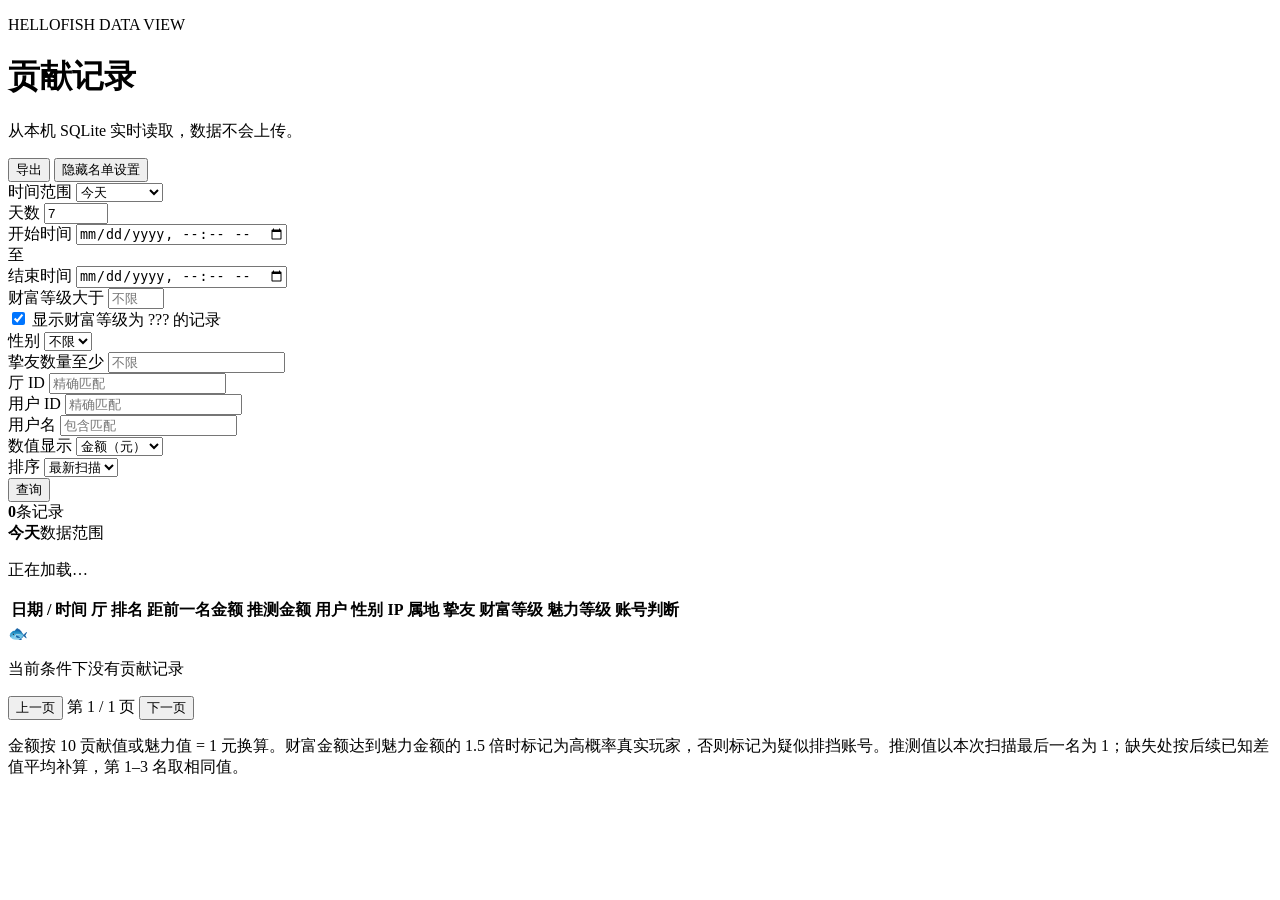
==== web/contributions/index.html @ b29a9151 "feat: filter contribution records by minute" ====
<!doctype html>
<html lang="zh-CN">
    <head>
        <meta charset="UTF-8" />
        <meta name="viewport" content="width=device-width, initial-scale=1.0" />
        <meta name="color-scheme" content="light" />
        <title>HelloFish · 贡献记录</title>
        <link rel="stylesheet" href="/styles.css?v=1.3.16" />
        <script src="/app.js?v=1.3.16" defer></script>
    </head>
    <body>
        <header class="hero">
            <div>
                <p class="eyebrow">HELLOFISH DATA VIEW</p>
                <h1>贡献记录</h1>
                <p class="subtitle">从本机 SQLite 实时读取，数据不会上传。</p>
            </div>
            <div class="hero-actions">
                <button id="open-export" class="secondary" type="button">导出</button>
                <button id="open-settings" class="secondary" type="button">隐藏名单设置</button>
            </div>
        </header>

        <main>
            <section class="panel filters" aria-label="筛选条件">
                <div class="field date-field">
                    <label for="date-mode">时间范围</label>
                    <select id="date-mode">
                        <option value="today">今天</option>
                        <option value="recent">近 N 天</option>
                        <option value="custom">自定义区间</option>
                    </select>
                </div>
                <div id="recent-control" class="field compact hidden">
                    <label for="recent-days">天数</label>
                    <input id="recent-days" type="number" min="1" max="3650" value="7" />
                </div>
                <div id="custom-control" class="date-range hidden">
                    <div class="field">
                        <label for="start-time">开始时间</label>
                        <input id="start-time" type="datetime-local" step="60" />
                    </div>
                    <span>至</span>
                    <div class="field">
                        <label for="end-time">结束时间</label>
                        <input id="end-time" type="datetime-local" step="60" />
                    </div>
                </div>
                <div class="field compact">
                    <label for="min-wealth">财富等级大于</label>
                    <input id="min-wealth" type="number" min="0" max="300" placeholder="不限" />
                </div>
                <label class="check-field">
                    <input id="include-unknown" type="checkbox" checked />
                    <span>显示财富等级为 ??? 的记录</span>
                </label>
                <div class="field compact">
                    <label for="gender">性别</label>
                    <select id="gender">
                        <option value="all">不限</option>
                        <option value="male">男</option>
                        <option value="female">女</option>
                        <option value="unknown">未知</option>
                    </select>
                </div>
                <div class="field compact">
                    <label for="min-friends">挚友数量至少</label>
                    <input id="min-friends" type="number" min="0" placeholder="不限" />
                </div>
                <div class="field id-field">
                    <label for="room-id">厅 ID</label>
                    <input id="room-id" type="search" placeholder="精确匹配" />
                </div>
                <div class="field id-field">
                    <label for="user-id">用户 ID</label>
                    <input id="user-id" type="search" placeholder="精确匹配" />
                </div>
                <div class="field search-field">
                    <label for="username">用户名</label>
                    <input id="username" type="search" placeholder="包含匹配" />
                </div>
                <div class="field compact">
                    <label for="unit">数值显示</label>
                    <select id="unit">
                        <option value="yuan" selected>金额（元）</option>
                        <option value="contribution">贡献值</option>
                    </select>
                </div>
                <div class="field compact">
                    <label for="sort">排序</label>
                    <select id="sort">
                        <option value="latest">最新扫描</option>
                        <option value="wealth">财富等级</option>
                        <option value="rank">厅内排名</option>
                    </select>
                </div>
                <button id="apply-filters" class="primary" type="button">查询</button>
            </section>

            <section class="summary" aria-live="polite">
                <div><strong id="record-total">0</strong><span>条记录</span></div>
                <div><strong id="date-summary">今天</strong><span>数据范围</span></div>
                <p id="status">正在加载…</p>
            </section>

            <section class="panel table-panel">
                <div class="table-scroll">
                    <table>
                        <thead>
                            <tr>
                                <th>日期 / 时间</th>
                                <th>厅</th>
                                <th>排名</th>
                                <th id="gap-heading">距前一名金额</th>
                                <th id="estimated-heading">推测金额</th>
                                <th>用户</th>
                                <th>性别</th>
                                <th>IP 属地</th>
                                <th>挚友</th>
                                <th>财富等级</th>
                                <th>魅力等级</th>
                                <th>账号判断</th>
                            </tr>
                        </thead>
                        <tbody id="records-body"></tbody>
                    </table>
                    <div id="empty-state" class="empty hidden">
                        <span>🐟</span>
                        <p>当前条件下没有贡献记录</p>
                    </div>
                </div>
                <footer class="pagination">
                    <button id="previous-page" class="secondary" type="button">上一页</button>
                    <span id="page-summary">第 1 / 1 页</span>
                    <button id="next-page" class="secondary" type="button">下一页</button>
                </footer>
            </section>
            <p class="footnote">金额按 10 贡献值或魅力值 = 1 元换算。财富金额达到魅力金额的 1.5 倍时标记为高概率真实玩家，否则标记为疑似排挡账号。推测值以本次扫描最后一名为 1；缺失处按后续已知差值平均补算，第 1–3 名取相同值。</p>
        </main>

        <dialog id="settings-dialog">
            <form method="dialog" class="dialog-card">
                <div class="dialog-title">
                    <div>
                        <p class="eyebrow">PERSISTENT SETTINGS</p>
                        <h2>隐藏名单</h2>
                    </div>
                    <button class="icon-button" value="cancel" aria-label="关闭">×</button>
                </div>
                <p class="dialog-help">每行填写一个 ID，也可用逗号或空格分隔。保存后这些记录将在所有筛选中隐藏。</p>
                <div class="settings-grid">
                    <div class="field">
                        <label for="hidden-room-ids">不显示的厅 ID</label>
                        <textarea id="hidden-room-ids" rows="10" placeholder="例如：&#10;64900&#10;42017"></textarea>
                    </div>
                    <div class="field">
                        <label for="hidden-user-ids">不显示的用户 ID</label>
                        <textarea id="hidden-user-ids" rows="10" placeholder="例如：&#10;23049615"></textarea>
                    </div>
                </div>
                <p id="settings-status" class="dialog-status"></p>
                <div class="dialog-actions">
                    <button class="secondary" value="cancel">取消</button>
                    <button id="save-settings" class="primary" type="button">保存设置</button>
                </div>
            </form>
        </dialog>

        <dialog id="export-dialog">
            <form method="dialog" class="dialog-card">
                <div class="dialog-title">
                    <div>
                        <p class="eyebrow">FILTERED DATA EXPORT</p>
                        <h2>导出贡献记录</h2>
                    </div>
                    <button class="icon-button" value="cancel" aria-label="关闭">×</button>
                </div>
                <p class="dialog-help">按当前筛选条件导出全部匹配记录。静态 HTML 与当前页面格式一致、不分页，并默认以元显示金额。</p>
                <div class="column-tools">
                    <button id="select-all-columns" class="text-button" type="button">全选</button>
                    <button id="clear-all-columns" class="text-button" type="button">清空</button>
                </div>
                <div class="column-grid">
                    <label><input type="checkbox" data-export-column="scanned_at" checked />扫描时间</label>
                    <label><input type="checkbox" data-export-column="scan_date" />扫描日期</label>
                    <label><input type="checkbox" data-export-column="room_name" checked />厅名称</label>
                    <label><input type="checkbox" data-export-column="room_id" checked />厅 ID</label>
                    <label><input type="checkbox" data-export-column="rank" checked />厅内排名</label>
                    <label><input type="checkbox" data-export-column="contribution_gap" checked />距前一名</label>
                    <label><input type="checkbox" data-export-column="estimated_contribution_value" checked />推测贡献值</label>
                    <label><input type="checkbox" data-export-column="username" checked />用户名</label>
                    <label><input type="checkbox" data-export-column="user_id" checked />用户 ID</label>
                    <label><input type="checkbox" data-export-column="gender" checked />性别</label>
                    <label><input type="checkbox" data-export-column="ip" checked />IP 属地</label>
                    <label><input type="checkbox" data-export-column="close_friend_count" checked />挚友数量</label>
                    <label><input type="checkbox" data-export-column="wealth_level" checked />财富等级</label>
                    <label>
                        <input type="checkbox" data-export-column="wealth_min_contribution" />等级最低贡献值
                    </label>
                    <label>
                        <input type="checkbox" data-export-column="wealth_min_yuan" checked />等级最低金额（元）
                    </label>
                    <label><input type="checkbox" data-export-column="charm_level" checked />魅力等级</label>
                    <label>
                        <input type="checkbox" data-export-column="charm_min_value" />等级最低魅力值
                    </label>
                    <label>
                        <input type="checkbox" data-export-column="charm_min_yuan" checked />魅力等级最低金额（元）
                    </label>
                    <label><input type="checkbox" data-export-column="account_assessment" checked />账号判断</label>
                </div>
                <p id="export-status" class="dialog-status"></p>
                <div class="dialog-actions">
                    <button class="secondary" value="cancel">取消</button>
                    <button id="start-html-export" class="secondary" type="button">导出静态 HTML</button>
                    <button id="start-export" class="primary" type="button">导出 CSV</button>
                </div>
            </form>
        </dialog>

        <div id="toast" class="toast" role="status" aria-live="polite"></div>
    </body>
</html>
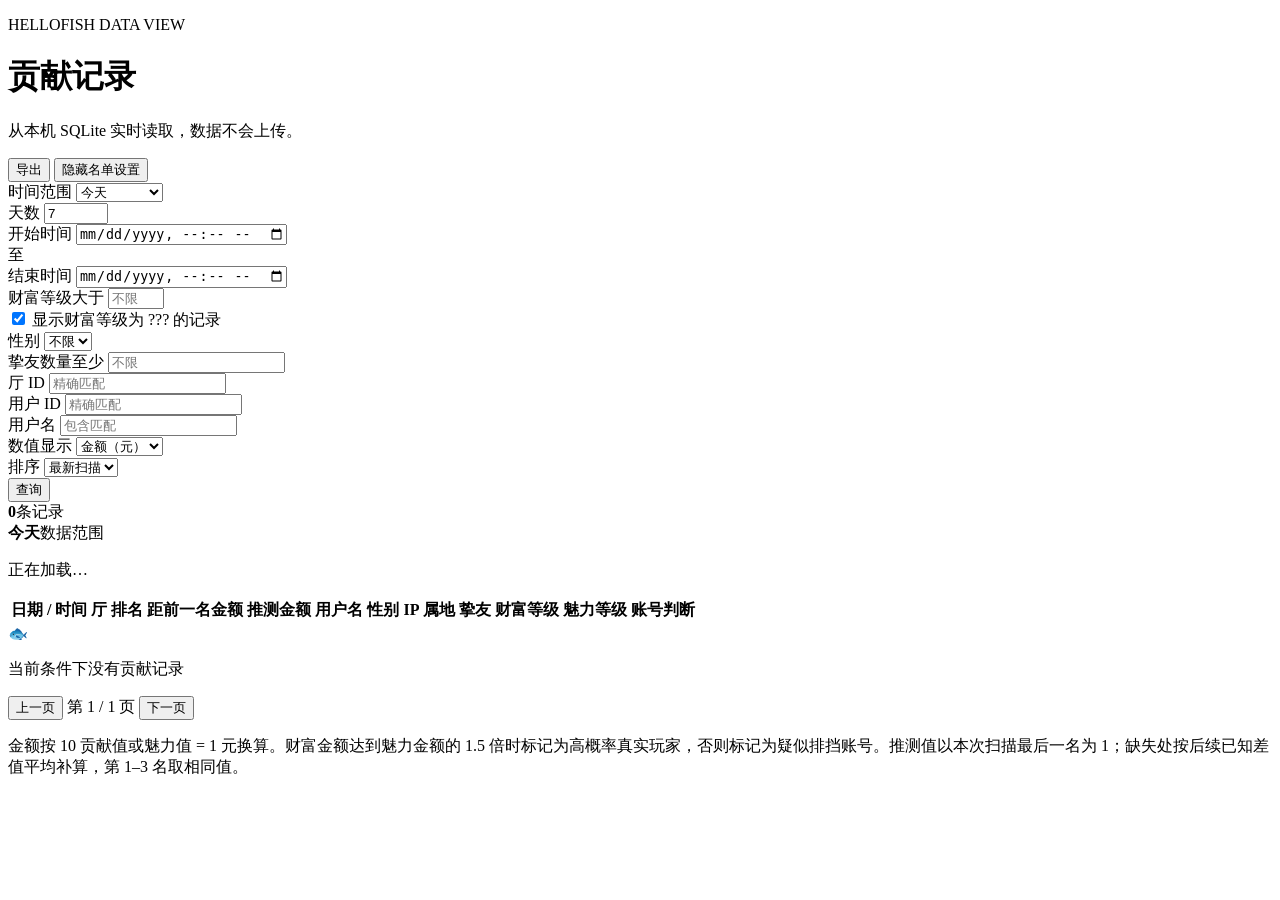
==== commit e42787f5: "Update files" ====
--- a/web/contributions/index.html
+++ b/web/contributions/index.html
@@ -113,7 +113,7 @@
                                 <th>排名</th>
                                 <th id="gap-heading">距前一名金额</th>
                                 <th id="estimated-heading">推测金额</th>
-                                <th>用户</th>
+                                <th>用户名</th>
                                 <th>性别</th>
                                 <th>IP 属地</th>
                                 <th>挚友</th>
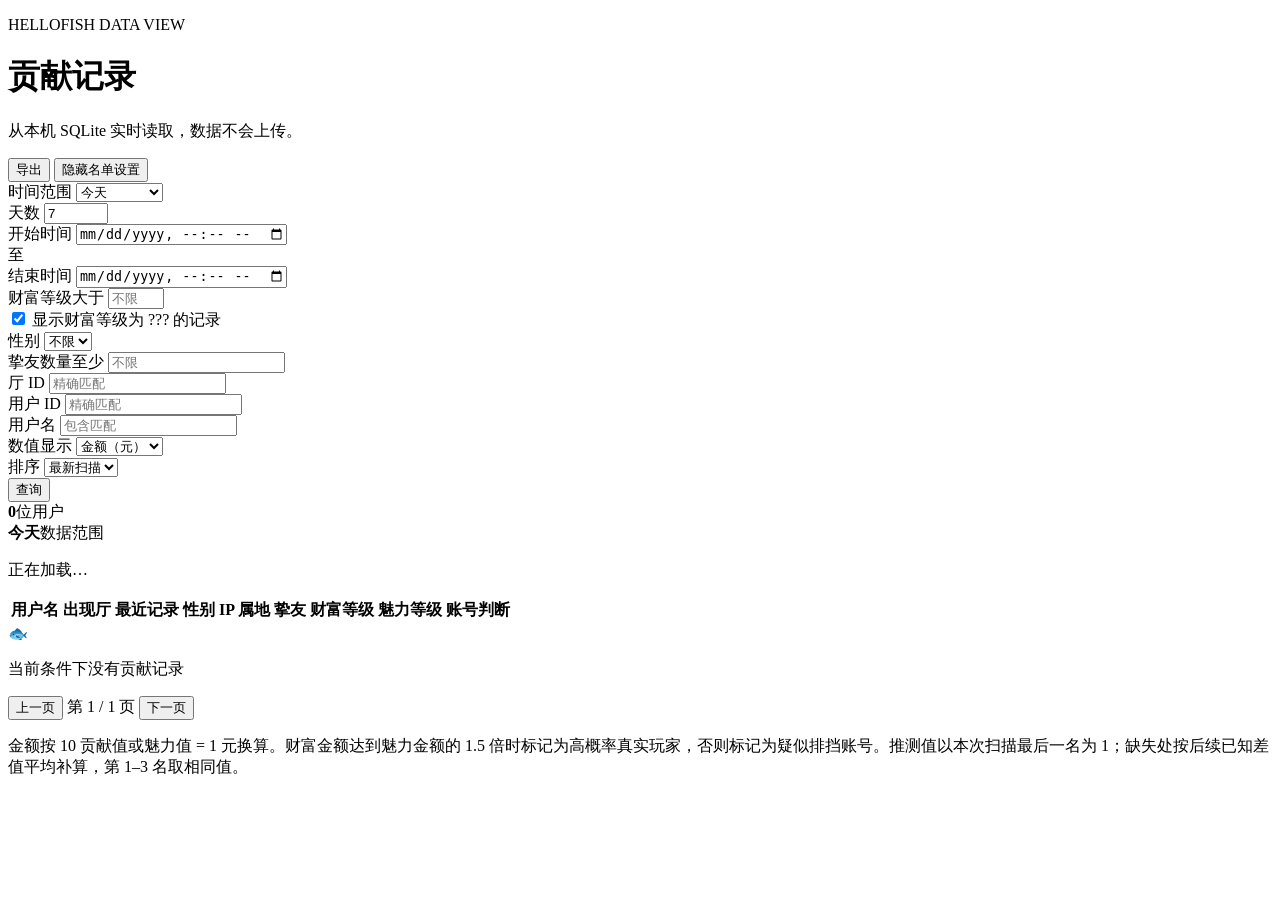
==== commit 28810014: "chore: prepare v1.3.20 release" ====
--- a/web/contributions/index.html
+++ b/web/contributions/index.html
@@ -5,8 +5,8 @@
         <meta name="viewport" content="width=device-width, initial-scale=1.0" />
         <meta name="color-scheme" content="light" />
         <title>HelloFish · 贡献记录</title>
-        <link rel="stylesheet" href="/styles.css?v=1.3.16" />
-        <script src="/app.js?v=1.3.16" defer></script>
+        <link rel="stylesheet" href="/styles.css?v=1.3.20" />
+        <script src="/app.js?v=1.3.20" defer></script>
     </head>
     <body>
         <header class="hero">
@@ -98,7 +98,7 @@
             </section>
 
             <section class="summary" aria-live="polite">
-                <div><strong id="record-total">0</strong><span>条记录</span></div>
+                <div><strong id="record-total">0</strong><span>位用户</span></div>
                 <div><strong id="date-summary">今天</strong><span>数据范围</span></div>
                 <p id="status">正在加载…</p>
             </section>
@@ -108,12 +108,9 @@
                     <table>
                         <thead>
                             <tr>
-                                <th>日期 / 时间</th>
-                                <th>厅</th>
-                                <th>排名</th>
-                                <th id="gap-heading">距前一名金额</th>
-                                <th id="estimated-heading">推测金额</th>
                                 <th>用户名</th>
+                                <th>出现厅</th>
+                                <th>最近记录</th>
                                 <th>性别</th>
                                 <th>IP 属地</th>
                                 <th>挚友</th>
@@ -175,7 +172,7 @@
                     </div>
                     <button class="icon-button" value="cancel" aria-label="关闭">×</button>
                 </div>
-                <p class="dialog-help">按当前筛选条件导出全部匹配记录。静态 HTML 与当前页面格式一致、不分页，并默认以元显示金额。</p>
+                <p class="dialog-help">按用户 ID 合并导出全部匹配记录；静态 HTML 与查看页布局一致且可展开各厅明细。下方列选择仅用于 CSV。</p>
                 <div class="column-tools">
                     <button id="select-all-columns" class="text-button" type="button">全选</button>
                     <button id="clear-all-columns" class="text-button" type="button">清空</button>
@@ -183,13 +180,11 @@
                 <div class="column-grid">
                     <label><input type="checkbox" data-export-column="scanned_at" checked />扫描时间</label>
                     <label><input type="checkbox" data-export-column="scan_date" />扫描日期</label>
-                    <label><input type="checkbox" data-export-column="room_name" checked />厅名称</label>
-                    <label><input type="checkbox" data-export-column="room_id" checked />厅 ID</label>
+                    <label><input type="checkbox" data-export-column="room_name" checked />厅名称 / ID</label>
                     <label><input type="checkbox" data-export-column="rank" checked />厅内排名</label>
                     <label><input type="checkbox" data-export-column="contribution_gap" checked />距前一名</label>
                     <label><input type="checkbox" data-export-column="estimated_contribution_value" checked />推测贡献值</label>
-                    <label><input type="checkbox" data-export-column="username" checked />用户名</label>
-                    <label><input type="checkbox" data-export-column="user_id" checked />用户 ID</label>
+                    <label><input type="checkbox" data-export-column="username" checked />用户名 / ID</label>
                     <label><input type="checkbox" data-export-column="gender" checked />性别</label>
                     <label><input type="checkbox" data-export-column="ip" checked />IP 属地</label>
                     <label><input type="checkbox" data-export-column="close_friend_count" checked />挚友数量</label>
@@ -197,15 +192,9 @@
                     <label>
                         <input type="checkbox" data-export-column="wealth_min_contribution" />等级最低贡献值
                     </label>
-                    <label>
-                        <input type="checkbox" data-export-column="wealth_min_yuan" checked />等级最低金额（元）
-                    </label>
                     <label><input type="checkbox" data-export-column="charm_level" checked />魅力等级</label>
                     <label>
                         <input type="checkbox" data-export-column="charm_min_value" />等级最低魅力值
-                    </label>
-                    <label>
-                        <input type="checkbox" data-export-column="charm_min_yuan" checked />魅力等级最低金额（元）
                     </label>
                     <label><input type="checkbox" data-export-column="account_assessment" checked />账号判断</label>
                 </div>
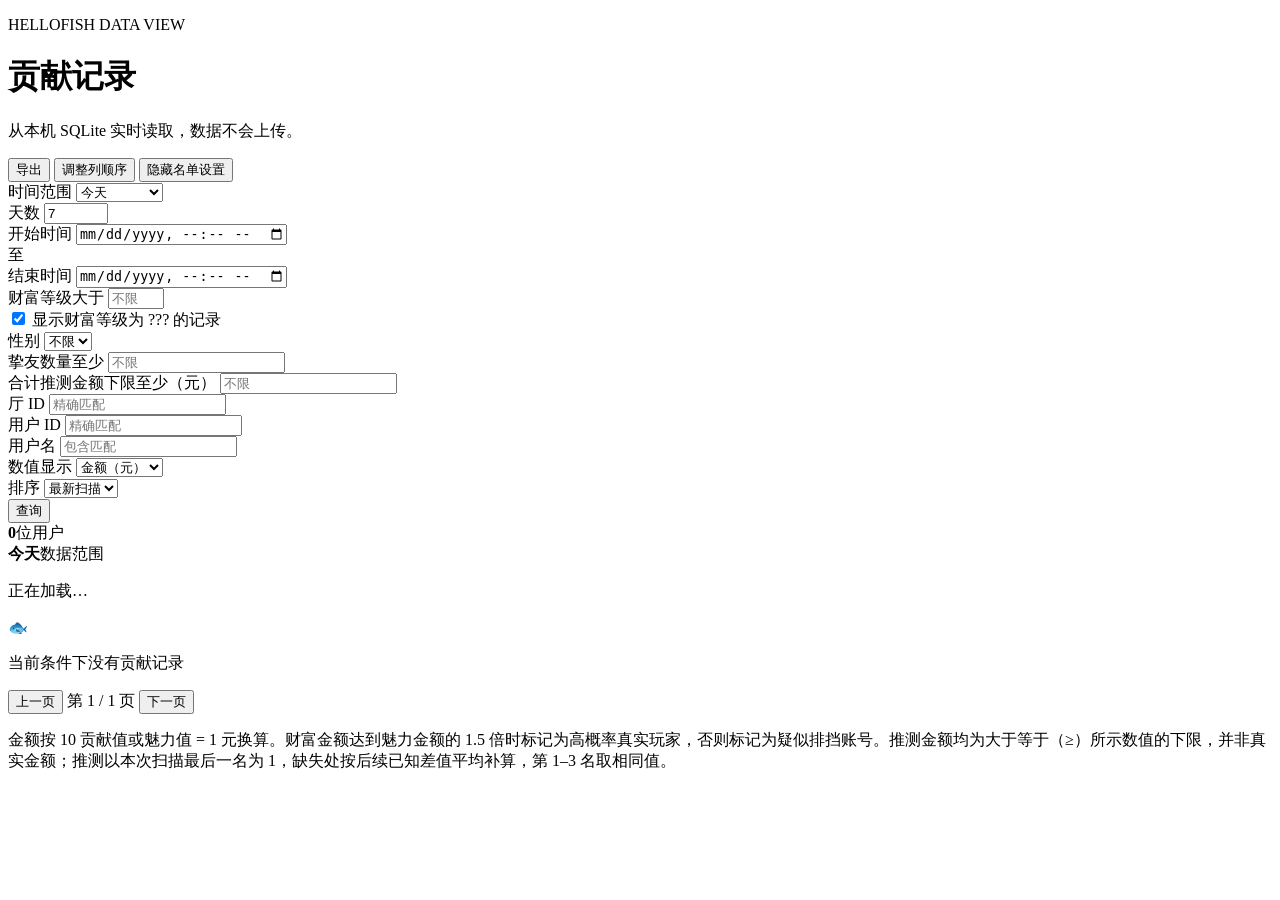
==== commit 38a648cf: "feat: improve contribution estimates and repeat scanning" ====
--- a/web/contributions/index.html
+++ b/web/contributions/index.html
@@ -5,8 +5,8 @@
         <meta name="viewport" content="width=device-width, initial-scale=1.0" />
         <meta name="color-scheme" content="light" />
         <title>HelloFish · 贡献记录</title>
-        <link rel="stylesheet" href="/styles.css?v=1.3.20" />
-        <script src="/app.js?v=1.3.20" defer></script>
+        <link rel="stylesheet" href="/styles.css?v=1.3.22" />
+        <script src="/app.js?v=1.3.22" defer></script>
     </head>
     <body>
         <header class="hero">
@@ -17,6 +17,7 @@
             </div>
             <div class="hero-actions">
                 <button id="open-export" class="secondary" type="button">导出</button>
+                <button id="open-column-order" class="secondary" type="button">调整列顺序</button>
                 <button id="open-settings" class="secondary" type="button">隐藏名单设置</button>
             </div>
         </header>
@@ -67,6 +68,10 @@
                     <label for="min-friends">挚友数量至少</label>
                     <input id="min-friends" type="number" min="0" placeholder="不限" />
                 </div>
+                <div class="field compact">
+                    <label id="min-estimated-label" for="min-estimated">合计推测金额下限至少（元）</label>
+                    <input id="min-estimated" type="number" min="0" step="0.1" placeholder="不限" />
+                </div>
                 <div class="field id-field">
                     <label for="room-id">厅 ID</label>
                     <input id="room-id" type="search" placeholder="精确匹配" />
@@ -107,17 +112,7 @@
                 <div class="table-scroll">
                     <table>
                         <thead>
-                            <tr>
-                                <th>用户名</th>
-                                <th>出现厅</th>
-                                <th>最近记录</th>
-                                <th>性别</th>
-                                <th>IP 属地</th>
-                                <th>挚友</th>
-                                <th>财富等级</th>
-                                <th>魅力等级</th>
-                                <th>账号判断</th>
-                            </tr>
+                            <tr id="summary-columns"></tr>
                         </thead>
                         <tbody id="records-body"></tbody>
                     </table>
@@ -132,8 +127,24 @@
                     <button id="next-page" class="secondary" type="button">下一页</button>
                 </footer>
             </section>
-            <p class="footnote">金额按 10 贡献值或魅力值 = 1 元换算。财富金额达到魅力金额的 1.5 倍时标记为高概率真实玩家，否则标记为疑似排挡账号。推测值以本次扫描最后一名为 1；缺失处按后续已知差值平均补算，第 1–3 名取相同值。</p>
+            <p class="footnote">金额按 10 贡献值或魅力值 = 1 元换算。财富金额达到魅力金额的 1.5 倍时标记为高概率真实玩家，否则标记为疑似排挡账号。推测金额均为大于等于（≥）所示数值的下限，并非真实金额；推测以本次扫描最后一名为 1，缺失处按后续已知差值平均补算，第 1–3 名取相同值。</p>
         </main>
+
+        <dialog id="column-order-dialog">
+            <form method="dialog" class="dialog-card column-order-card">
+                <div class="dialog-title">
+                    <div><p class="eyebrow">TABLE LAYOUT</p><h2>调整主列表列顺序</h2></div>
+                    <button class="icon-button" value="cancel" aria-label="关闭">×</button>
+                </div>
+                <p class="dialog-help">使用上下按钮调整顺序。CSV 和静态 HTML 会沿用当前主列表顺序。</p>
+                <div id="column-order-list" class="column-order-list"></div>
+                <div class="dialog-actions">
+                    <button id="reset-column-order" class="secondary" type="button">恢复默认</button>
+                    <button class="secondary" value="cancel">取消</button>
+                    <button id="save-column-order" class="primary" type="button">应用</button>
+                </div>
+            </form>
+        </dialog>
 
         <dialog id="settings-dialog">
             <form method="dialog" class="dialog-card">
@@ -183,7 +194,8 @@
                     <label><input type="checkbox" data-export-column="room_name" checked />厅名称 / ID</label>
                     <label><input type="checkbox" data-export-column="rank" checked />厅内排名</label>
                     <label><input type="checkbox" data-export-column="contribution_gap" checked />距前一名</label>
-                    <label><input type="checkbox" data-export-column="estimated_contribution_value" checked />推测贡献值</label>
+                    <label><input type="checkbox" data-export-column="estimated_contribution_value" checked />单厅推测贡献值下限</label>
+                    <label><input type="checkbox" data-export-column="estimated_contribution_total" checked />合计推测贡献值下限</label>
                     <label><input type="checkbox" data-export-column="username" checked />用户名 / ID</label>
                     <label><input type="checkbox" data-export-column="gender" checked />性别</label>
                     <label><input type="checkbox" data-export-column="ip" checked />IP 属地</label>
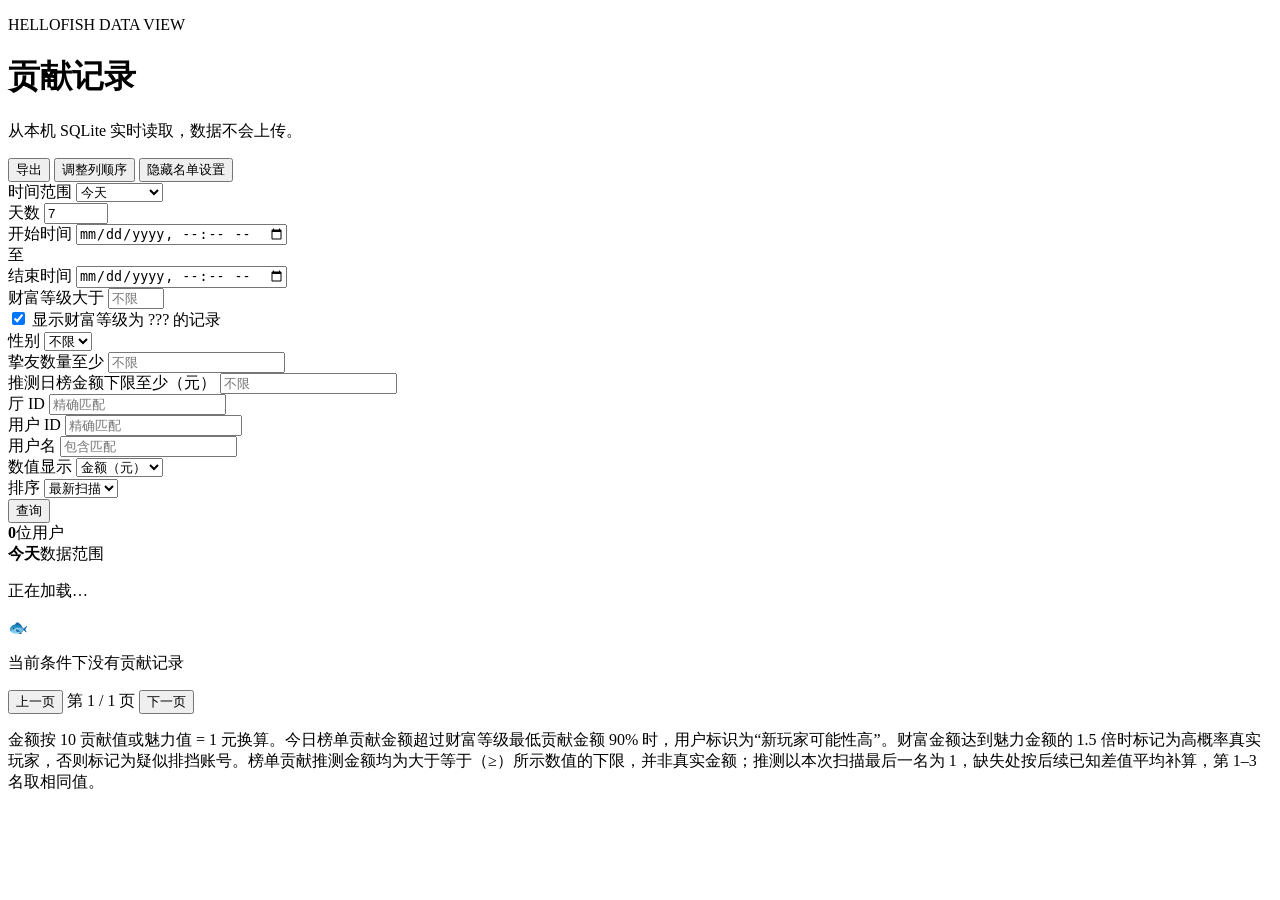
==== commit 98222fe1: "Update files" ====
--- a/web/contributions/index.html
+++ b/web/contributions/index.html
@@ -5,8 +5,8 @@
         <meta name="viewport" content="width=device-width, initial-scale=1.0" />
         <meta name="color-scheme" content="light" />
         <title>HelloFish · 贡献记录</title>
-        <link rel="stylesheet" href="/styles.css?v=1.3.22" />
-        <script src="/app.js?v=1.3.22" defer></script>
+        <link rel="stylesheet" href="/styles.css?v=1.3.24" />
+        <script src="/app.js?v=1.3.24" defer></script>
     </head>
     <body>
         <header class="hero">
@@ -69,7 +69,7 @@
                     <input id="min-friends" type="number" min="0" placeholder="不限" />
                 </div>
                 <div class="field compact">
-                    <label id="min-estimated-label" for="min-estimated">合计推测金额下限至少（元）</label>
+                    <label id="min-estimated-label" for="min-estimated">推测日榜金额下限至少（元）</label>
                     <input id="min-estimated" type="number" min="0" step="0.1" placeholder="不限" />
                 </div>
                 <div class="field id-field">
@@ -127,7 +127,7 @@
                     <button id="next-page" class="secondary" type="button">下一页</button>
                 </footer>
             </section>
-            <p class="footnote">金额按 10 贡献值或魅力值 = 1 元换算。财富金额达到魅力金额的 1.5 倍时标记为高概率真实玩家，否则标记为疑似排挡账号。推测金额均为大于等于（≥）所示数值的下限，并非真实金额；推测以本次扫描最后一名为 1，缺失处按后续已知差值平均补算，第 1–3 名取相同值。</p>
+            <p class="footnote">金额按 10 贡献值或魅力值 = 1 元换算。今日榜单贡献金额超过财富等级最低贡献金额 90% 时，用户标识为“新玩家可能性高”。财富金额达到魅力金额的 1.5 倍时标记为高概率真实玩家，否则标记为疑似排挡账号。榜单贡献推测金额均为大于等于（≥）所示数值的下限，并非真实金额；推测以本次扫描最后一名为 1，缺失处按后续已知差值平均补算，第 1–3 名取相同值。</p>
         </main>
 
         <dialog id="column-order-dialog">
@@ -194,8 +194,8 @@
                     <label><input type="checkbox" data-export-column="room_name" checked />厅名称 / ID</label>
                     <label><input type="checkbox" data-export-column="rank" checked />厅内排名</label>
                     <label><input type="checkbox" data-export-column="contribution_gap" checked />距前一名</label>
-                    <label><input type="checkbox" data-export-column="estimated_contribution_value" checked />单厅推测贡献值下限</label>
-                    <label><input type="checkbox" data-export-column="estimated_contribution_total" checked />合计推测贡献值下限</label>
+                    <label><input type="checkbox" data-export-column="estimated_contribution_value" checked />单厅榜单贡献值推测下限</label>
+                    <label><input type="checkbox" data-export-column="estimated_contribution_total" checked />推测日榜贡献值下限</label>
                     <label><input type="checkbox" data-export-column="username" checked />用户名 / ID</label>
                     <label><input type="checkbox" data-export-column="gender" checked />性别</label>
                     <label><input type="checkbox" data-export-column="ip" checked />IP 属地</label>
@@ -209,6 +209,7 @@
                         <input type="checkbox" data-export-column="charm_min_value" />等级最低魅力值
                     </label>
                     <label><input type="checkbox" data-export-column="account_assessment" checked />账号判断</label>
+                    <label><input type="checkbox" data-export-column="user_tag" checked />用户标识</label>
                 </div>
                 <p id="export-status" class="dialog-status"></p>
                 <div class="dialog-actions">
